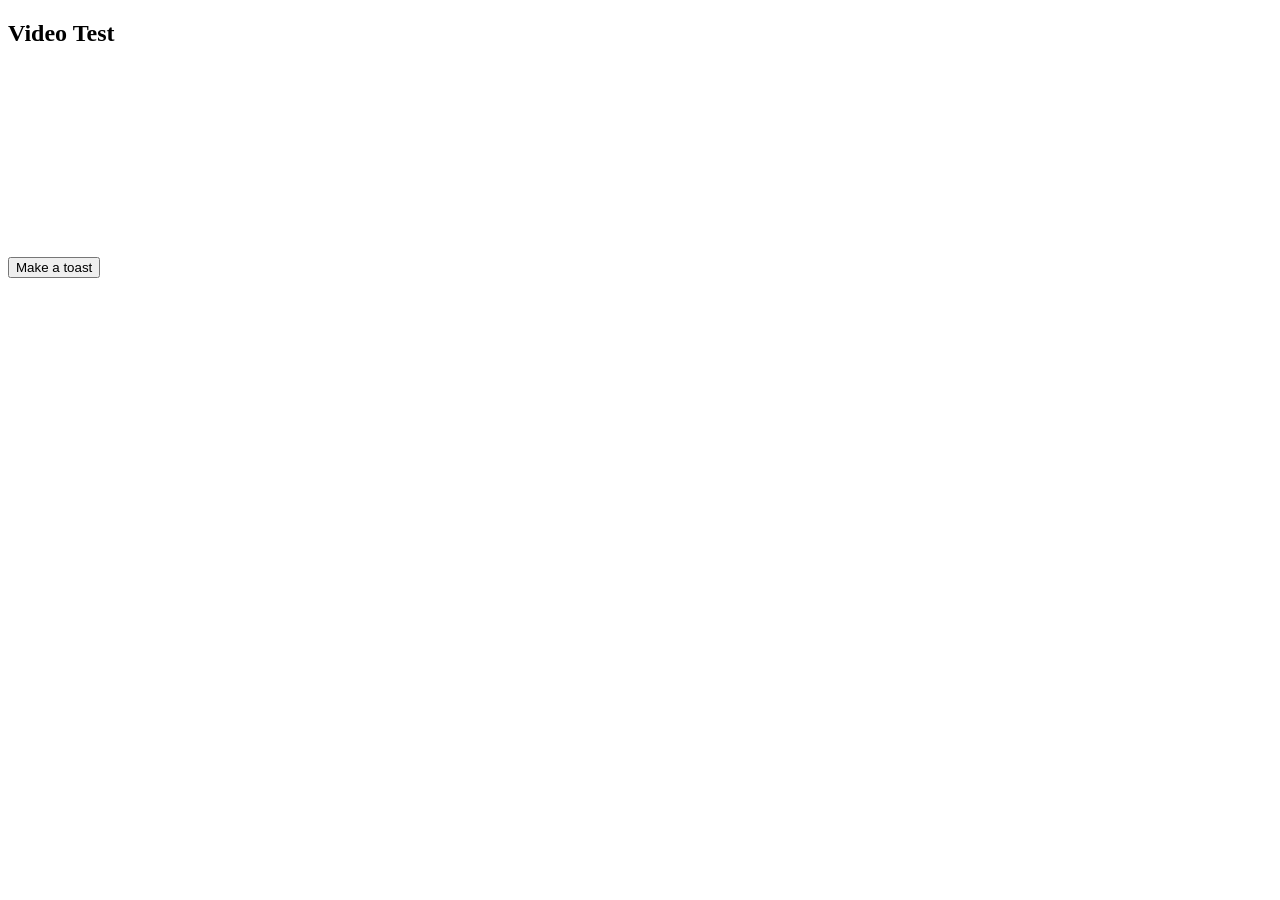
==== test.html @ e777bef4 "Create test.html" ====
<!doctype html>
<html>
    <head>
        <meta charset="utf-8">
        <title>Testing</title>
    </head>

    <body>
        <h2>Video Test</h2>
        <div id='videos'>
            <video id='localVideo' autoplay muted></video>
        </div>


        <br>
        <br>

        <input type="button" value="Make a toast" onClick="showAndroidToast('Hello There')" />

        <script type="text/javascript">
             function showAndroidToast(msg) {
                Android.showToast(msg);
             }

             var constraints = {video: true, audio: true};
             var localStream = null;

             function init() {
                console.log('Getting user media with constraints', constraints);
                navigator.webkitGetUserMedia(constraints, handleUserMediaSuccess, handleUserMediaError);
             };

             function handleUserMediaSuccess(stream) {
                console.log('[+] Successfully got local video stream!');
                attachMediaStream = function(element, stream) {
                      element.src = window.webkitURL.createObjectURL(stream);
                };
                attachMediaStream(document.getElementById("localVideo"), stream);
             };

             function handleUserMediaError(error) {
                alert('[!] getUserMedia error: ', error);
                console.log('[!] getUserMedia error: ', error);
             };

             window.onload = function() {
                init();
             };
         </script>
    </body>
</html>
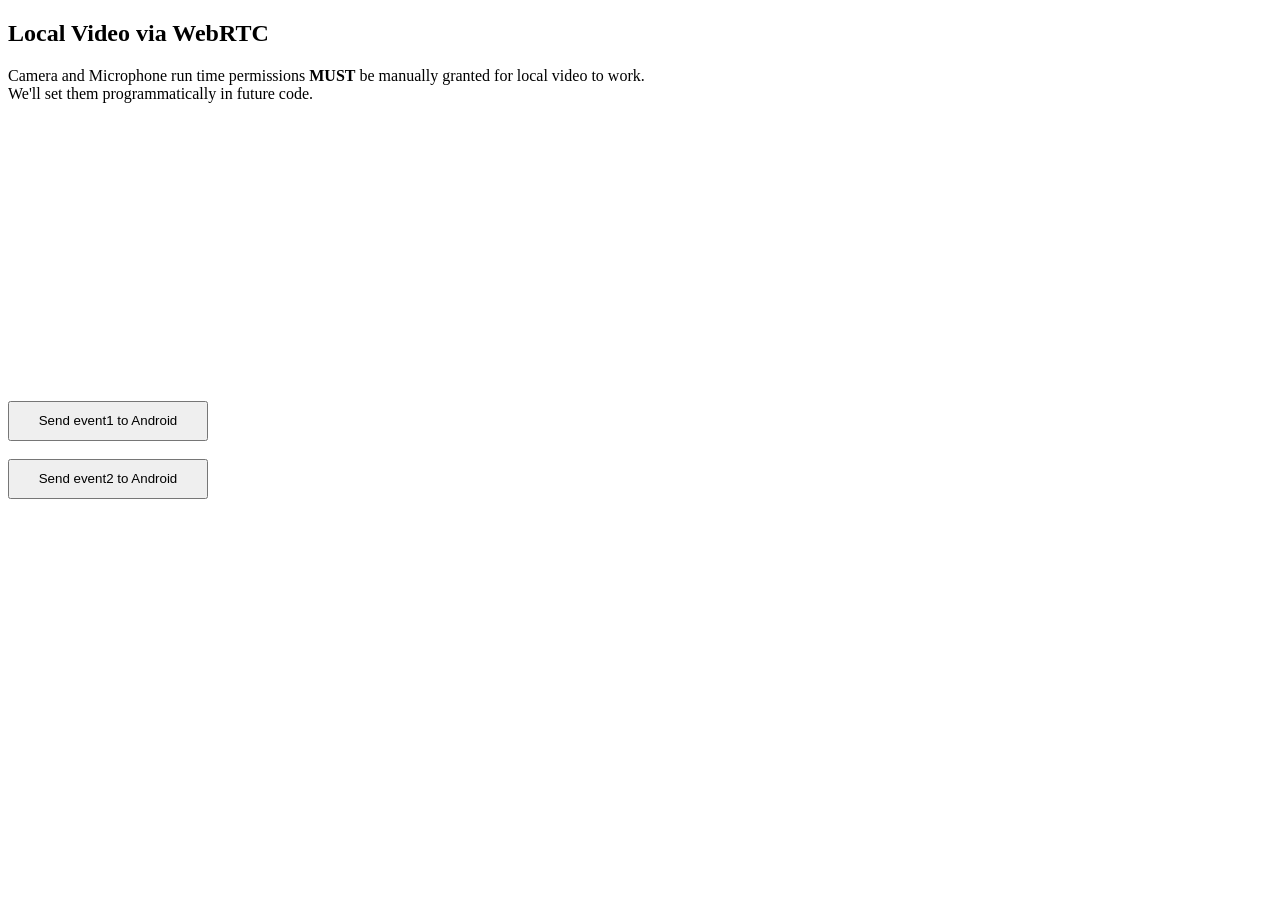
==== commit 2f887d55: "Update test.html" ====
--- a/test.html
+++ b/test.html
@@ -1,27 +1,35 @@
 <!doctype html>
+
+<!-- We're horribly mixing HTML/JavaScript/CSS all in 1 file for now.  So be it. -->
+
 <html>
     <head>
         <meta charset="utf-8">
-        <title>Testing</title>
+        <title>Local Video via WebRTC</title>
     </head>
 
     <body>
-        <h2>Video Test</h2>
+        <h2>Local Video via WebRTC</h2>
+        Camera and Microphone run time permissions <b>MUST</b> be manually granted for local video to work.
+        <br>
+        We'll set them programmatically in future code.
+        <br>
+        <br>
+
         <div id='videos'>
-            <video id='localVideo' autoplay muted></video>
+            <video id='localVideo' autoplay muted width="240" height="240"></video>
         </div>
-
 
         <br>
         <br>
 
-        <input type="button" value="Make a toast" onClick="showAndroidToast('Hello There')" />
+        <input type="button" value="Send event1 to Android" onClick="hdlEvent1fromJson('Event 1!')" style="height:40px;width:200px" />
+        <br>
+        <br>
+        <input type="button" value="Send event2 to Android" onClick="hdlEvent1fromJson('Event 2!')" style="height:40px;width:200px" />
+
 
         <script type="text/javascript">
-             function showAndroidToast(msg) {
-                Android.showToast(msg);
-             }
-
              var constraints = {video: true, audio: true};
              var localStream = null;
 
@@ -43,9 +51,18 @@
                 console.log('[!] getUserMedia error: ', error);
              };
 
+             function hdlEvent1fromJson(msg) {
+                Android.hdlEvent1fromJson(msg);
+             }
+
+             function hdlEvent2fromJson(msg) {
+                Android.hdlEvent2fromJson(msg);
+             }
+
              window.onload = function() {
                 init();
              };
          </script>
+
     </body>
 </html>
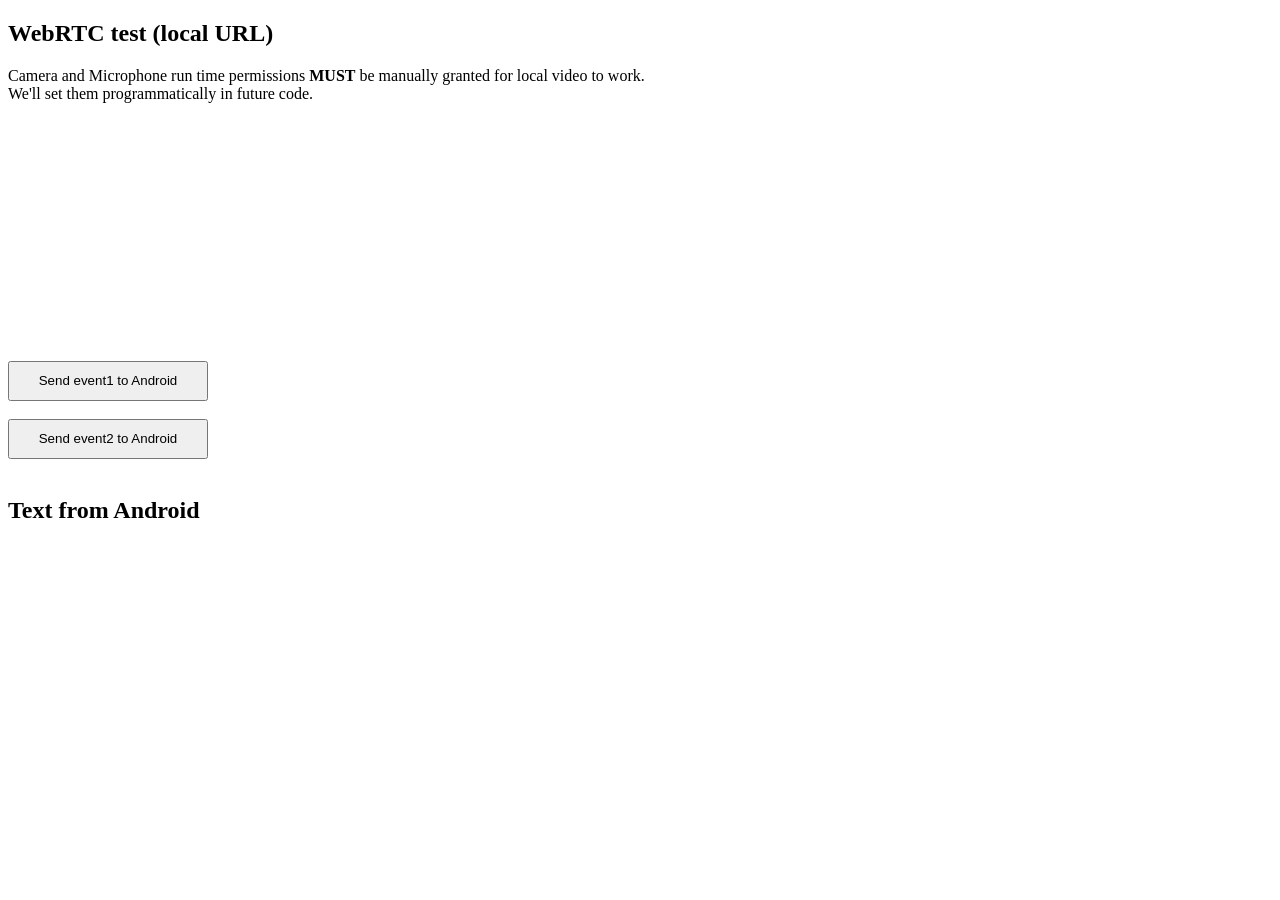
==== commit 795a1e37: "Create test.html" ====
--- a/test.html
+++ b/test.html
@@ -5,11 +5,11 @@
 <html>
     <head>
         <meta charset="utf-8">
-        <title>Local Video via WebRTC</title>
+        <title>WebRTC test (from server URL)</title>
     </head>
 
     <body>
-        <h2>Local Video via WebRTC</h2>
+        <h2>WebRTC test (local URL)</h2>
         Camera and Microphone run time permissions <b>MUST</b> be manually granted for local video to work.
         <br>
         We'll set them programmatically in future code.
@@ -17,29 +17,40 @@
         <br>
 
         <div id='videos'>
-            <video id='localVideo' autoplay muted width="240" height="240"></video>
+            <video id='localVideo' autoplay muted width="240" height="200"></video>
         </div>
 
         <br>
         <br>
 
+        <!-- these buttons pass info to Android -->
         <input type="button" value="Send event1 to Android" onClick="hdlEvent1fromJson('Event 1!')" style="height:40px;width:200px" />
         <br>
         <br>
-        <input type="button" value="Send event2 to Android" onClick="hdlEvent1fromJson('Event 2!')" style="height:40px;width:200px" />
+        <input type="button" value="Send event2 to Android" onClick="hdlEvent2fromJson('Event 2!')" style="height:40px;width:200px" />
+        <br>
+        <br>
+
+        <!-- this field is manipulated from Android -->
+        <h2 id="field0">Text from Android</h2>
 
 
+        <!-- JavaScript functions -->
         <script type="text/javascript">
              var constraints = {video: true, audio: true};
              var localStream = null;
 
+             window.onload = function() {
+                init();
+             };
+
              function init() {
-                console.log('Getting user media with constraints', constraints);
+                console.log('[I] Getting user media with constraints', constraints);
                 navigator.webkitGetUserMedia(constraints, handleUserMediaSuccess, handleUserMediaError);
              };
 
              function handleUserMediaSuccess(stream) {
-                console.log('[+] Successfully got local video stream!');
+                console.log('[I] Successfully got local video stream!');
                 attachMediaStream = function(element, stream) {
                       element.src = window.webkitURL.createObjectURL(stream);
                 };
@@ -48,7 +59,7 @@
 
              function handleUserMediaError(error) {
                 alert('[!] getUserMedia error: ', error);
-                console.log('[!] getUserMedia error: ', error);
+                console.log('[E] getUserMedia error: ', error);
              };
 
              function hdlEvent1fromJson(msg) {
@@ -59,9 +70,6 @@
                 Android.hdlEvent2fromJson(msg);
              }
 
-             window.onload = function() {
-                init();
-             };
          </script>
 
     </body>
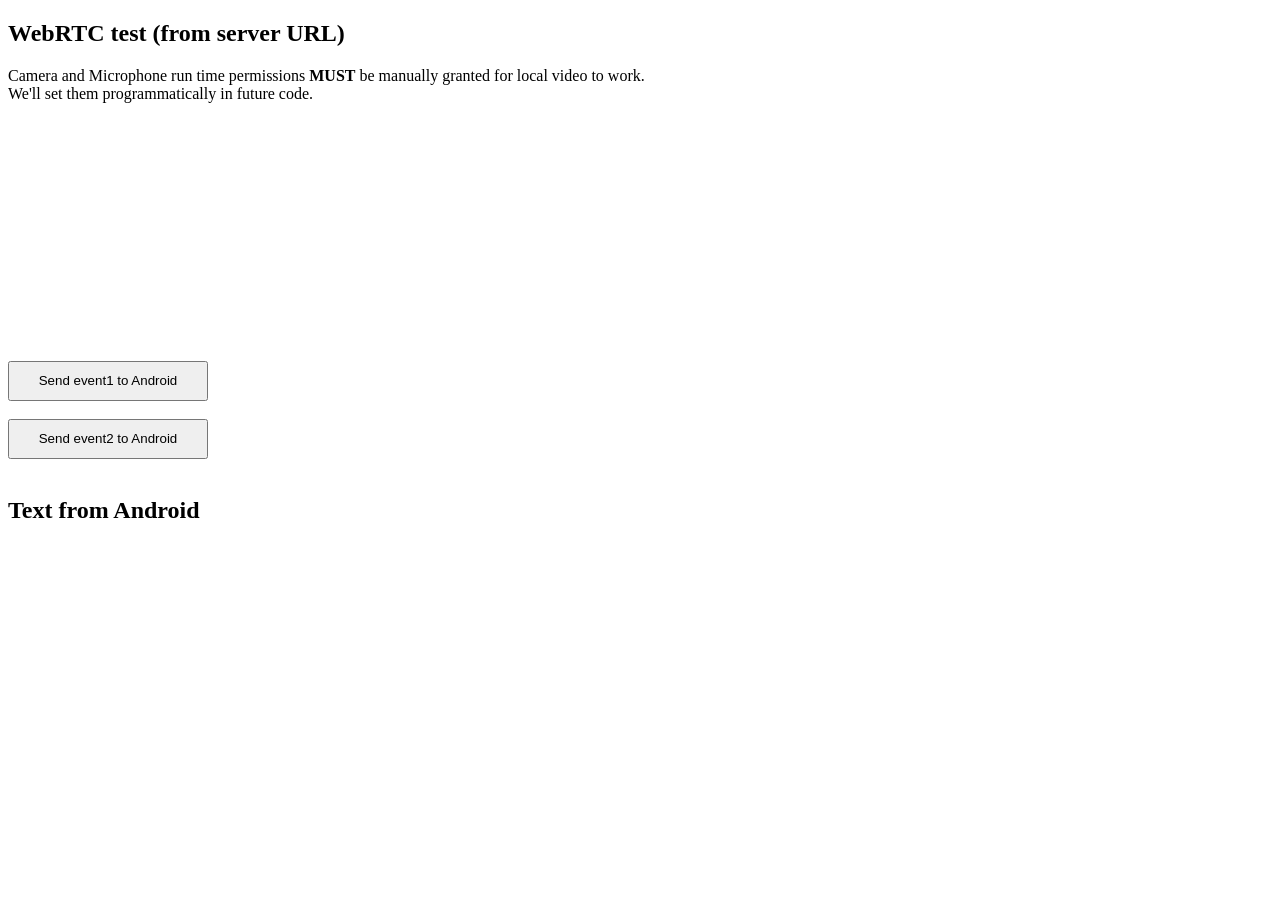
==== commit e5c8c49e: "Update test.html" ====
--- a/test.html
+++ b/test.html
@@ -9,7 +9,7 @@
     </head>
 
     <body>
-        <h2>WebRTC test (local URL)</h2>
+        <h2>WebRTC test (from server URL)</h2>
         Camera and Microphone run time permissions <b>MUST</b> be manually granted for local video to work.
         <br>
         We'll set them programmatically in future code.
